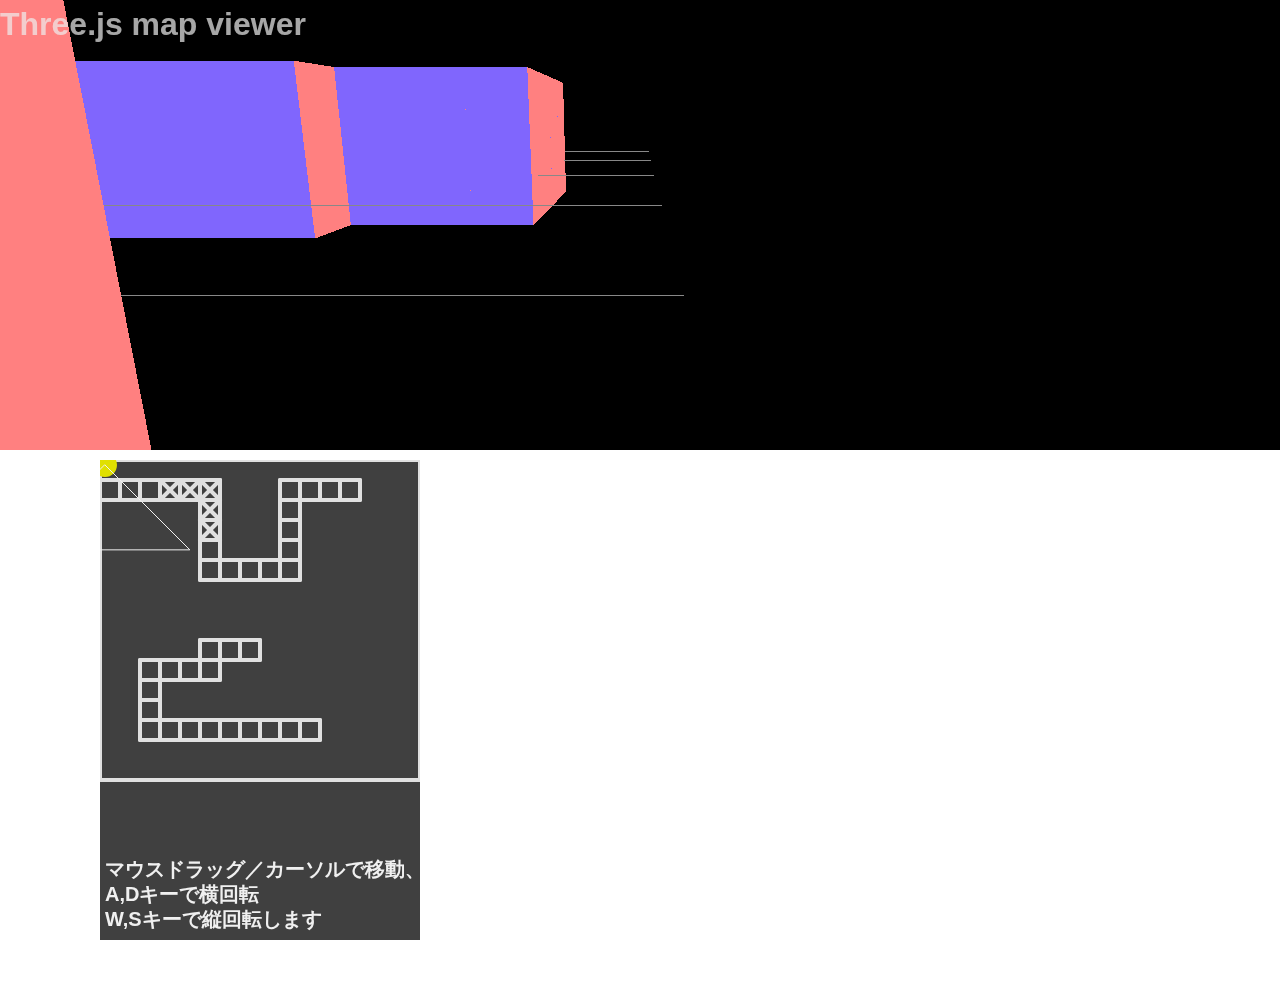
==== docs/index.html @ 676456f7 "rename contents folder to docs" ====
<!DOCTYPE html>
<html lang="ja">
  <head>
    <link rel="stylesheet" href="styles/vendors/bootstrap-reboot.css">
    <link rel="stylesheet" type="text/css" href="styles/style.css">
    <meta charset="utf-8" />
    <title>Three.js map viewer</title>
  </head>
  <body>
    <header>
      <h1>Three.js map viewer</h1>
    </header>
    <div id="container">
    </div>
    <script src="scripts/vendors/three.min.js"></script>
    <script src="scripts/vendors/p5.min.js"></script>
    <script src="scripts/libs/game.js"></script>
    <!-- <script type="module" src="scripts/23_object_group.js"></script> -->
    <script src="scripts/three_tilemap_init.js"></script>
    <script src="scripts/sketch.js"></script>
    <!-- <script type="module" src="scripts/sketch.js"></script> -->
  </body>
</html>
---- docs/styles/style.css ----
html, body {
  margin: 0;
  padding: 0;
  position: relative; }

header {
  opacity: 0.7;
  position: absolute;
  z-index: 100; }
  header h1 {
    color: #eee; }

#container {
  height: 40vh;
  width: 100vw;
  z-index: 1; }

main {
  height: 60vh;
  width: 100vw; }
  main #defaultCanvas0 {
    display: block;
    margin: 100px;
    z-index: 100; }

/*# sourceMappingURL=style.css.map */
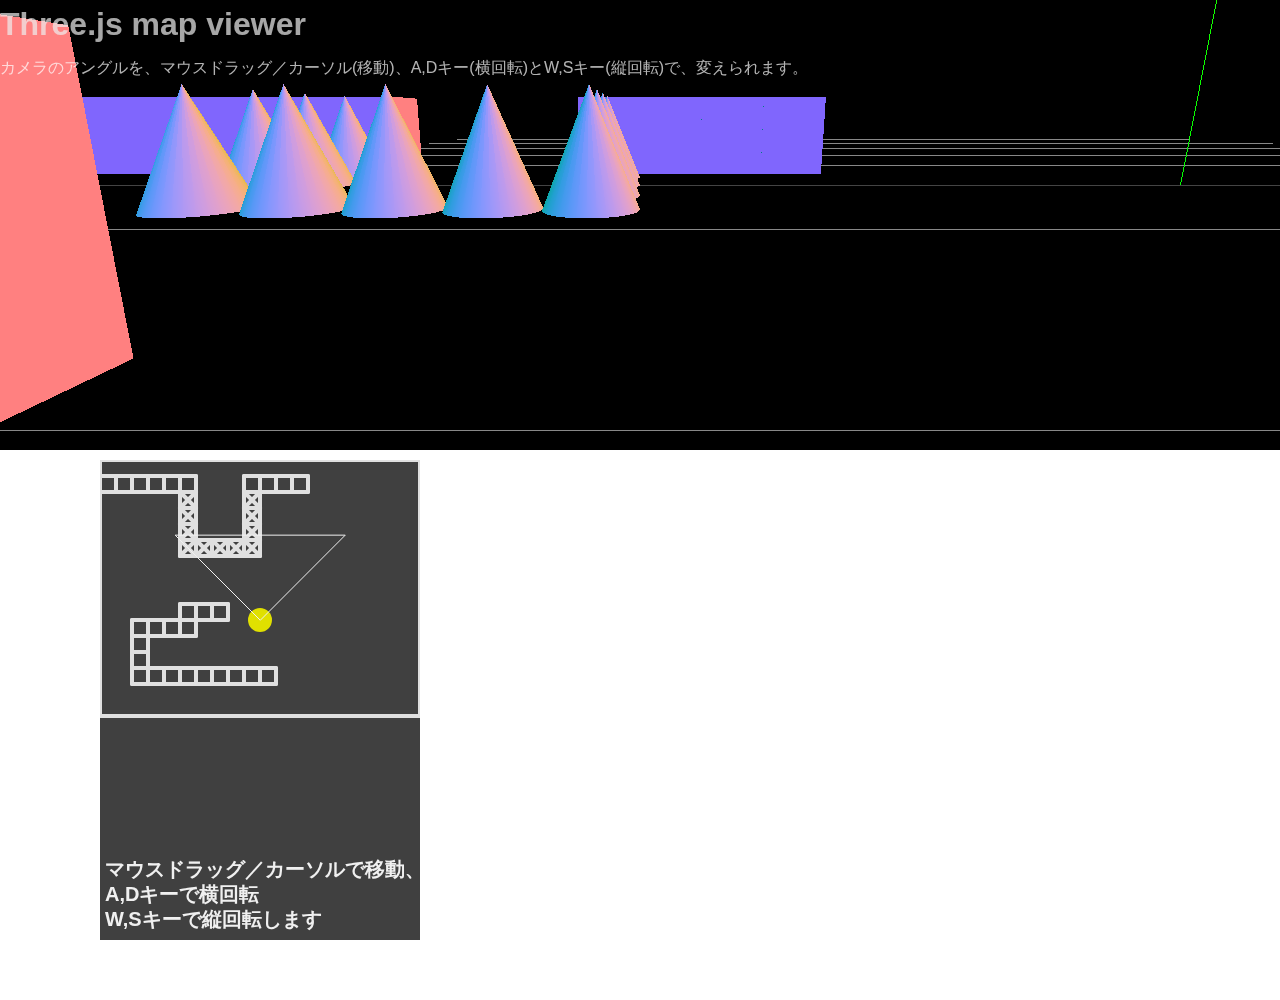
==== commit 8fc433c0: "update docs for add an abstract of content" ====
--- a/docs/index.html
+++ b/docs/index.html
@@ -9,6 +9,9 @@
   <body>
     <header>
       <h1>Three.js map viewer</h1>
+      <div class="abstract">
+        カメラのアングルを、マウスドラッグ／カーソル(移動)、A,Dキー(横回転)とW,Sキー(縦回転)で、変えられます。
+      </div>
     </header>
     <div id="container">
     </div>
--- a/docs/styles/style.css
+++ b/docs/styles/style.css
@@ -9,6 +9,8 @@
   z-index: 100; }
   header h1 {
     color: #eee; }
+  header .abstract {
+    color: #fff; }
 
 #container {
   height: 40vh;
